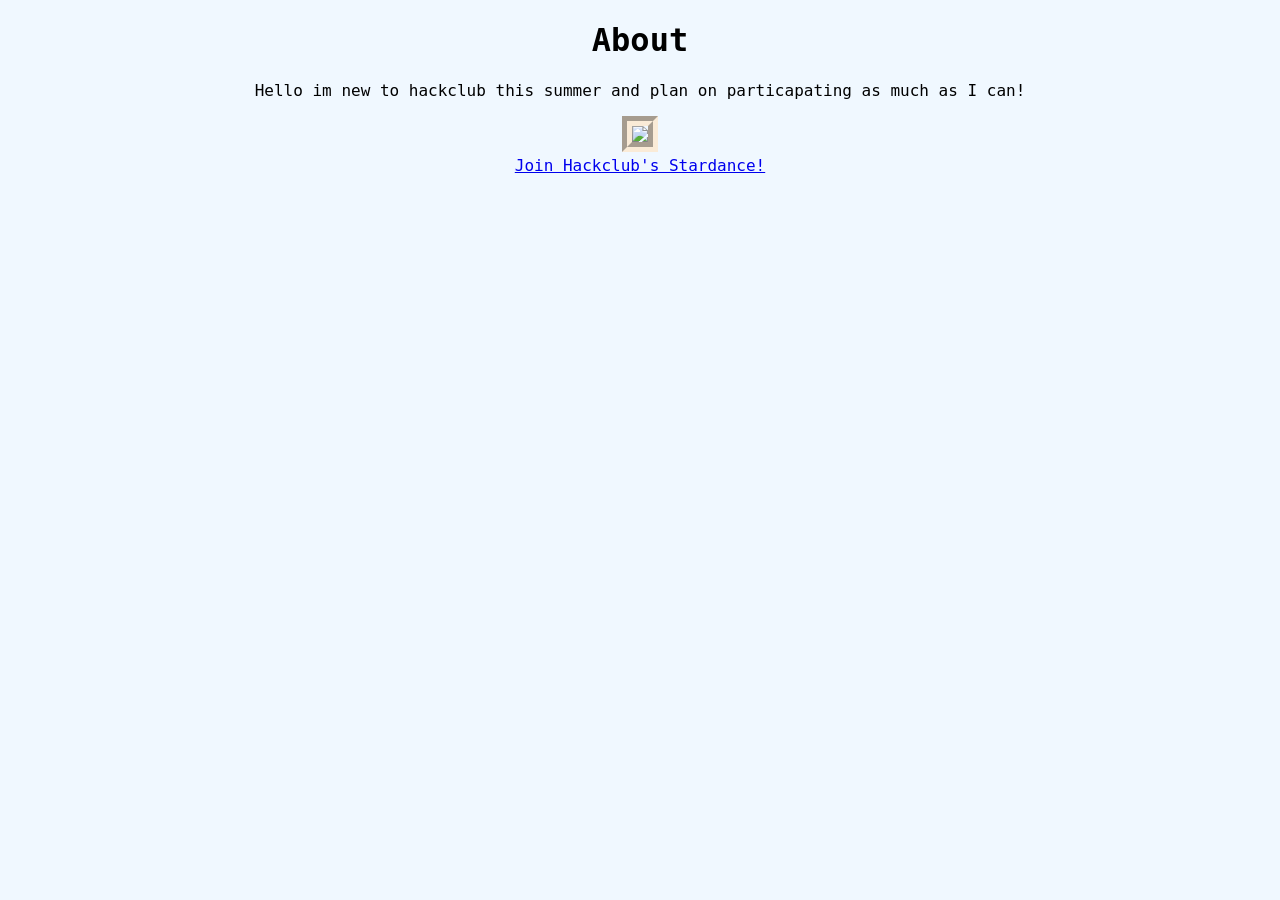
==== about.html @ 06212e04 "add icon" ====
<!DOCTYPE html>
<html>
    <head>
        <link rel="stylesheet" href="style.css"/>
        <link rel="icon" type="gif/x-icon" href="favicon.gif">
    </head>
    <body>
        <h1>About</h1>
        <p>Hello im new to hackclub this summer and plan on particapating as much as I can!</p>
        <img src="https://imgs.search.brave.com/y06jguOjDU8IPU1aRZZ2NOX2zlTAqukTnEJ29kkyaG8/rs:fit:500:0:1:0/g:ce/aHR0cHM6Ly90My5m/dGNkbi5uZXQvanBn/LzA4LzAyLzI1LzYy/LzM2MF9GXzgwMjI1/NjIzMF96WGRqTnY0/SXVKcnNwWU5XYWZv/czRUZWtIMGlVa2oz/Ui5qcGc"/>
        <br>
        <a href="https://stardance.hackclub.com/home">Join Hackclub's Stardance!</a>
    </body>
</html>
---- style.css ----
img {
    width: 200px;
    border: 10px ;
    border-color: antiquewhite;
    border-style: groove;
}
body{
    text-align: center;
    font-family: cursive, monospace;
    background-color: aliceblue;

}
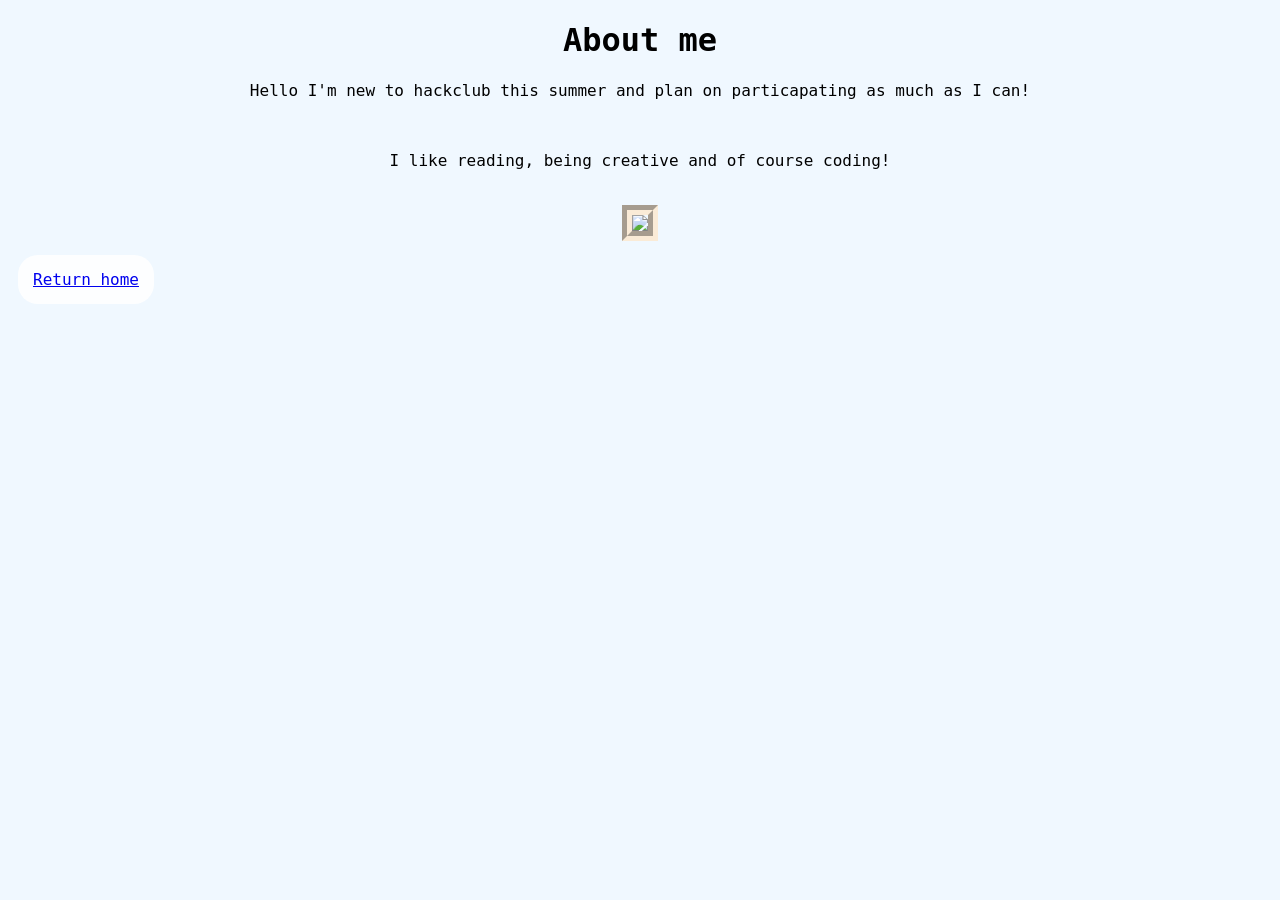
==== commit 9b689472: "add pages" ====
--- a/about.html
+++ b/about.html
@@ -5,10 +5,15 @@
         <link rel="icon" type="gif/x-icon" href="favicon.gif">
     </head>
     <body>
-        <h1>About</h1>
-        <p>Hello im new to hackclub this summer and plan on particapating as much as I can!</p>
+        <h1>About me</h1>
+        <p>Hello I'm new to hackclub this summer and plan on particapating as much as I can!</p>
+        <br>
+        <p>I like reading, being creative and of course coding!</p>
+        <br>
         <img src="https://imgs.search.brave.com/y06jguOjDU8IPU1aRZZ2NOX2zlTAqukTnEJ29kkyaG8/rs:fit:500:0:1:0/g:ce/aHR0cHM6Ly90My5m/dGNkbi5uZXQvanBn/LzA4LzAyLzI1LzYy/LzM2MF9GXzgwMjI1/NjIzMF96WGRqTnY0/SXVKcnNwWU5XYWZv/czRUZWtIMGlVa2oz/Ui5qcGc"/>
         <br>
-        <a href="https://stardance.hackclub.com/home">Join Hackclub's Stardance!</a>
+        <div class="links">
+            <a href="/index.html">Return home</a>
+        </div>
     </body>
 </html>
--- a/style.css
+++ b/style.css
@@ -10,3 +10,11 @@
     background-color: aliceblue;
 
 }
+.links{
+    width: fit-content;
+    height: fit-content;
+    padding: 15px;
+    border-radius: 20px;
+    margin: 10px;
+    background-color: rgba(255, 255, 255, 0.90);
+}
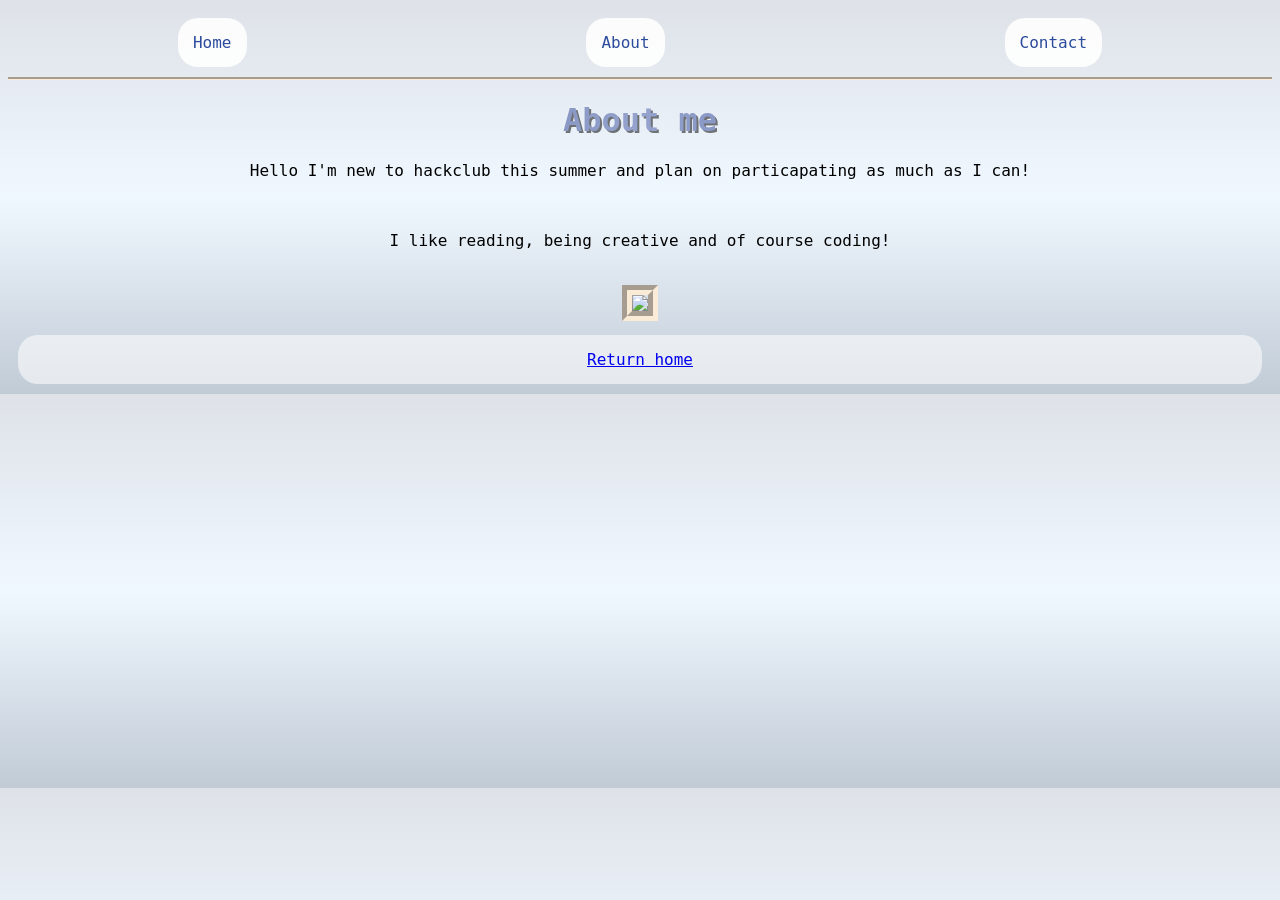
==== commit fc3280b6: "add animations" ====
--- a/about.html
+++ b/about.html
@@ -4,15 +4,22 @@
         <link rel="stylesheet" href="style.css"/>
         <link rel="icon" type="gif/x-icon" href="favicon.gif">
     </head>
-    <body>
-        <h1>About me</h1>
+    <body style="background-image: linear-gradient(to top, rgb(193, 203, 214), aliceblue 50%, #dee1e8)">
+        <nav style="display: flex; justify-content: space-around; border-bottom: groove antiquewhite;">
+            <a class="links" href ="index.html"> Home</a></>
+            <a class="links" href ="about.html"> About</a></li>
+            <a class="links" href ="contact.html"> Contact</a></li>
+        </nav>
+        <div class="shadow">
+            <h1>About me</h1>
+        </div>
         <p>Hello I'm new to hackclub this summer and plan on particapating as much as I can!</p>
         <br>
         <p>I like reading, being creative and of course coding!</p>
         <br>
         <img src="https://imgs.search.brave.com/y06jguOjDU8IPU1aRZZ2NOX2zlTAqukTnEJ29kkyaG8/rs:fit:500:0:1:0/g:ce/aHR0cHM6Ly90My5m/dGNkbi5uZXQvanBn/LzA4LzAyLzI1LzYy/LzM2MF9GXzgwMjI1/NjIzMF96WGRqTnY0/SXVKcnNwWU5XYWZv/czRUZWtIMGlVa2oz/Ui5qcGc"/>
         <br>
-        <div class="links">
+        <div class="returnHome">
             <a href="/index.html">Return home</a>
         </div>
     </body>
--- a/style.css
+++ b/style.css
@@ -1,3 +1,6 @@
+:root{
+    --text-color: rgb(43, 75, 156);
+}
 img {
     width: 200px;
     border: 10px ;
@@ -8,8 +11,42 @@
     text-align: center;
     font-family: cursive, monospace;
     background-color: aliceblue;
+}
+.shadow{
+    filter: drop-shadow(2px 2px rgba(0, 0, 0, 0.53));
+}
+h1{
+    background: linear-gradient(to right, var(--text-color), rgb(99, 115, 165) 25%, rgb(149, 163, 206) 50%,rgb(99, 115, 165) 75%, var(--text-color));/*200deg*/
+    -webkit-background-clip: text;
+    -webkit-text-fill-color: transparent;
+    background-clip: text;
+    color: var(--text-color);
+    -webkit-text-fill-color: transparent;
+}
+@keyframes animation {
+    from { transform: translateX(-100%); opacity: 0; }
+    to { transform: translateX(0); opacity: 1; }
+}
+.returnHome {
+    display: flex;
+    align-items: center;
+    justify-content: center;
+    padding: 15px;
+    border-radius: 20px;
+    margin: 10px;
+    background-color: rgba(255, 255, 255, 0.575);
+    color: var(--text-color);
+    animation-name: animation;
+    animation-duration: 1s;
+    animation-fill-mode: forwards;    
+}
+footer{
+    border: groove antiquewhite;
+    background-color: antiquewhite ;
+    margin:0px;
+    margin-bottom: 20px;
+}
 
-}
 .links{
     width: fit-content;
     height: fit-content;
@@ -17,4 +54,8 @@
     border-radius: 20px;
     margin: 10px;
     background-color: rgba(255, 255, 255, 0.90);
-}+    text-decoration: none;
+    color: var(--text-color);
+/*color change idk*/
+}
+
